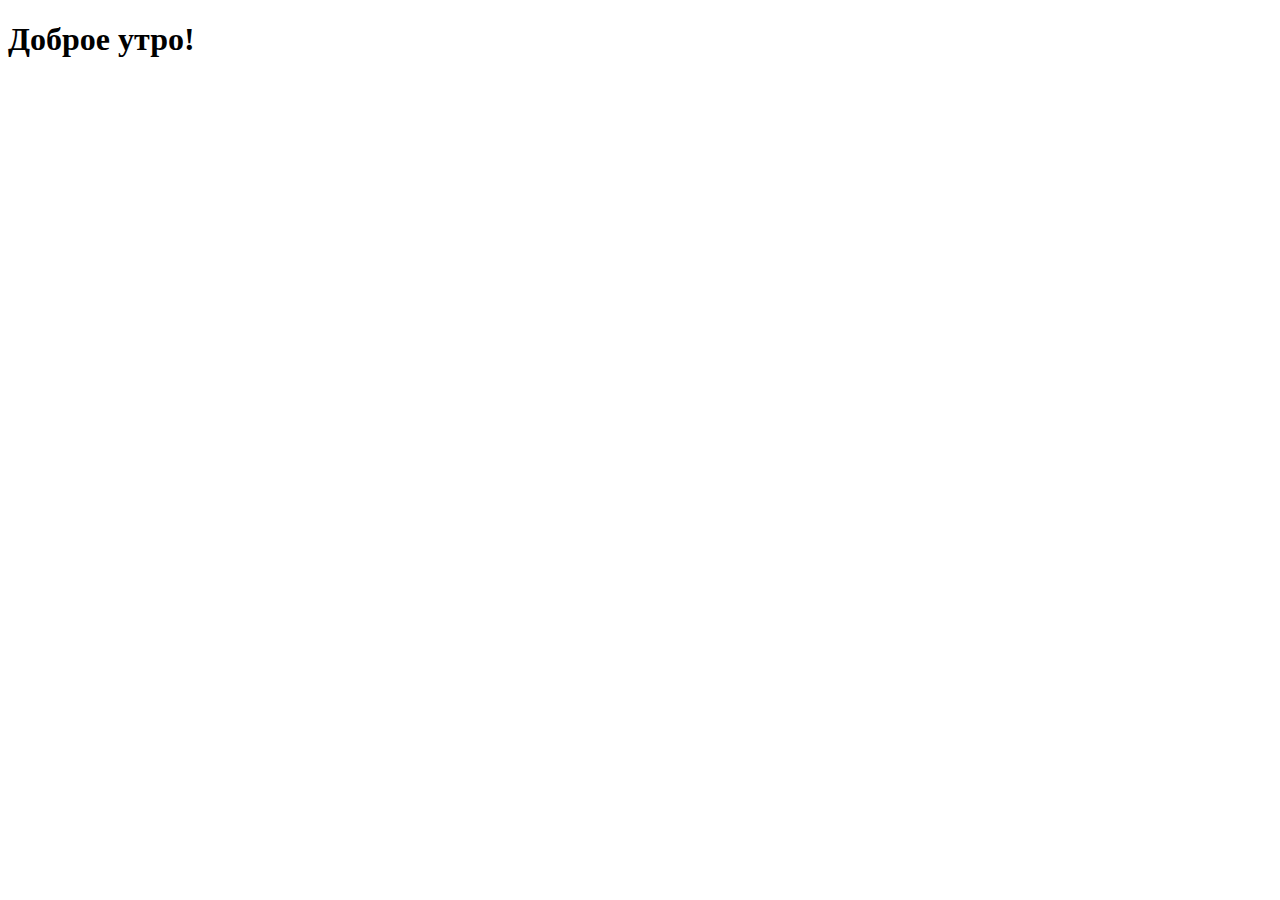
==== src/index.html @ 5f130655 "+ webpack" ====
<!DOCTYPE html>
<html lang="en">
  <head>
    <meta charset="UTF-8" />
    <meta name="viewport" content="width=device-width, initial-scale=1.0" />
    <meta http-equiv="X-UA-Compatible" content="ie=edge" />
    <title>Webpack Starter Kit</title>
  </head>

  <body>
    <h1>Доброе утро!</h1>
  </body>
</html>
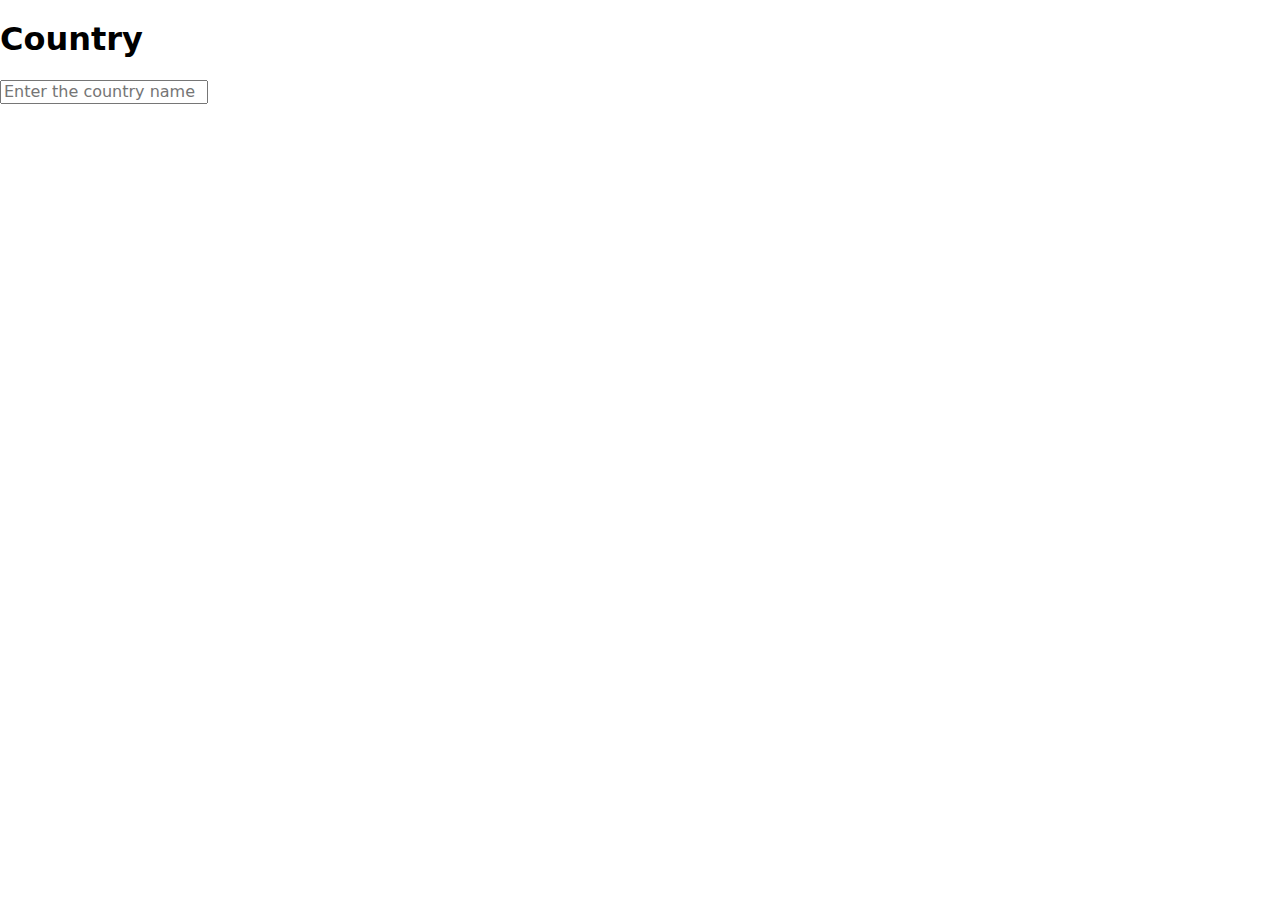
==== commit 01947108: "добавляет запросы и рендер разметки" ====
--- a/src/index.html
+++ b/src/index.html
@@ -5,9 +5,18 @@
     <meta name="viewport" content="width=device-width, initial-scale=1.0" />
     <meta http-equiv="X-UA-Compatible" content="ie=edge" />
     <title>Webpack Starter Kit</title>
+    <link href="https://fonts.googleapis.com/css2?family=Raleway:wght@700&family=Roboto:wght@400;500;700;900&display=swap"
+      rel="stylesheet" />
+    <link rel="stylesheet" href="https://cdnjs.cloudflare.com/ajax/libs/modern-normalize/1.0.0/modern-normalize.min.css" />
   </head>
 
   <body>
-    <h1>Доброе утро!</h1>
+    <div class="container">
+      <h1>Country</h1>
+      <form class="form-search">
+        <input type="text" placeholder="Enter the country name" class="input-search" name="query">
+      </form>
+    </div>
+    <div class="result-js"></div>
   </body>
 </html>
